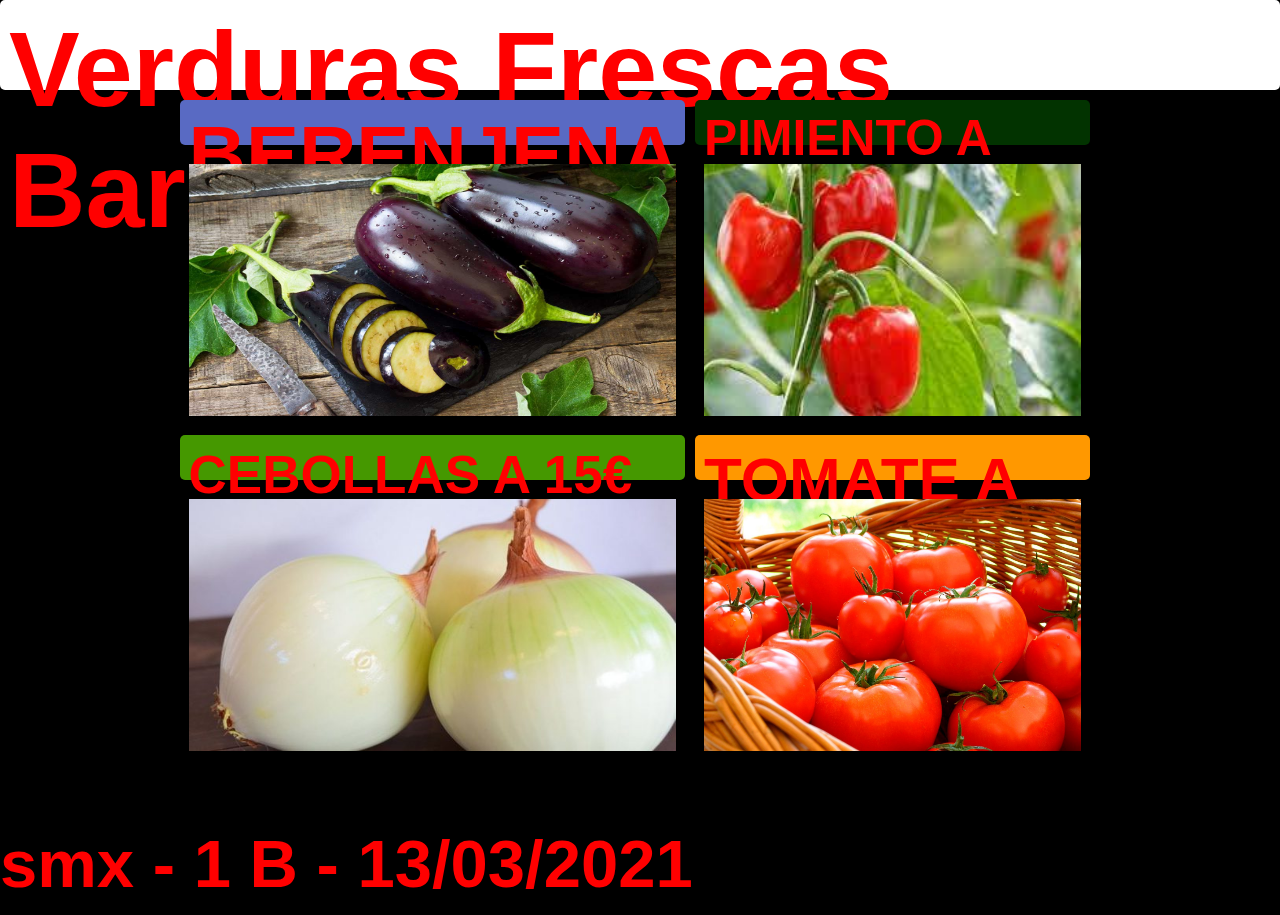
==== index.html @ 0e93352a "COMMIT 7" ====
<!DOCTYPE html>
<html lang="es" dir="ltr">
  <head>
    <meta charset="utf-8">
    <title>Display_grid</title>
    <link rel="stylesheet" href="css/main.css">
  </head>
  <body>

    <div id="container">
  			<header class="cabeçera">
          <h1>Verduras Frescas Baratas</h1>
        </header>
        <div class="Texto1">
          <h2>BERENJENA A 3€ EL KG</h2>
        </div>
        <div class="imagen1">
          <img src="images/Berenjena.jpg" alt="BERENJENA"/>
        </div>
        <div class="Texto2">
         <h3>TOMATE A 1€ EL KG</h3>
        </div>
        <div class="imagen2">
          <img src="images/tomate.jpeg" alt="TOMATE"/>
        </div>
        <div class="Texto3">
         <h4>CEBOLLAS A 15€ EL KG </h4>
        </div>
        <div class="imagen3">
          <img src="images/Cebollas.jpg" alt="CEBOLLAS"/>
        </div>
        <div class="Texto4">
          <h5>PIMIENTO A 2,50 EL KG</h5>
        </div>
        <div class="imagen4">
          <img src="images/Pimiento.jpg" alt="PIMIENTO"/>
        </div>
        <footer class="pie">
          <h6> smx - 1 B - 13/03/2021 </h6>
        </footer>
  	</div>
  </body>
</html>
---- css/main.css ----
*{
  margin:0;
  padding:0;
}

body{
  font-family: 'Ubuntu', sans-serif;
  background-color: #000000;
  color:RED;
}

#container{
  display:grid;
  grid-template-columns: 3.75fr 8.75fr 8.75fr 3.75fr;
  grid-template-rows: 10vh 5vh 30vh 5vh 30vh 5vh 10vh;
  grid-column-gap: 10px;
  grid-row-gap: 10px;
}

#container .cabeçera{
  padding: 9px;
  background-color:#FFFFFF;
  border-radius: 5px;
  grid-column: 1/6;
  grid-row: 1/2;
  font-size:53px;
}

#container .Texto1{
  padding: 9px;
  background-color:#596ac3;
  border-radius: 5px;
  grid-column: 2/3;
  grid-row: 2/3;
  font-size:53px;
}

#container .imagen1{
  padding: 9px;
  border-radius: 5px;
  grid-column: 2/3;
  grid-row: 3/4;
}

#container .Texto2{
  padding: 9px;
  background-color:#ff9800;
  border-radius: 5px;
  grid-column: 4/3;
  grid-row: 4/4;
  font-size:53px;
}

#container .imagen2{
  padding: 9px;
  border-radius: 5px;
  grid-column: 3/4;
  grid-row: 5/6;
}

#container .Texto3{
  padding: 9px;
  background-color:#459800;
  border-radius: 5px;
  grid-column: 2/3;
  grid-row: 4/5;
  font-size:53px;
}

#container .imagen3{
  padding: 9px;
  border-radius: 5px;
  grid-column: 2/3;
  grid-row: 5/6;
}

#container .Texto4{
  padding: 9px;
  background-color:#023300;
  border-radius: 5px;
  grid-column: 3/4;
  grid-row: 2/3;
  font-size:60px;
}

#container .imagen4{
  padding: 9px;
  border-radius: 5px;
  grid-column: 3/4;
  grid-row: 3/4;
}

#container .pie{
  grid-row: 7/8;
  grid-column: 1/6;
  font-size:100px;
}

#container .imagen1 img{
  width: 100%;
  height:100%;
}
#container .imagen2 img{
  width: 100%;
  height: 100%;
}
#container .imagen3 img{
  width: 100%;
  height: 100%;
}
#container .imagen4 img{
  width: 100%;
  height: 100%;
}
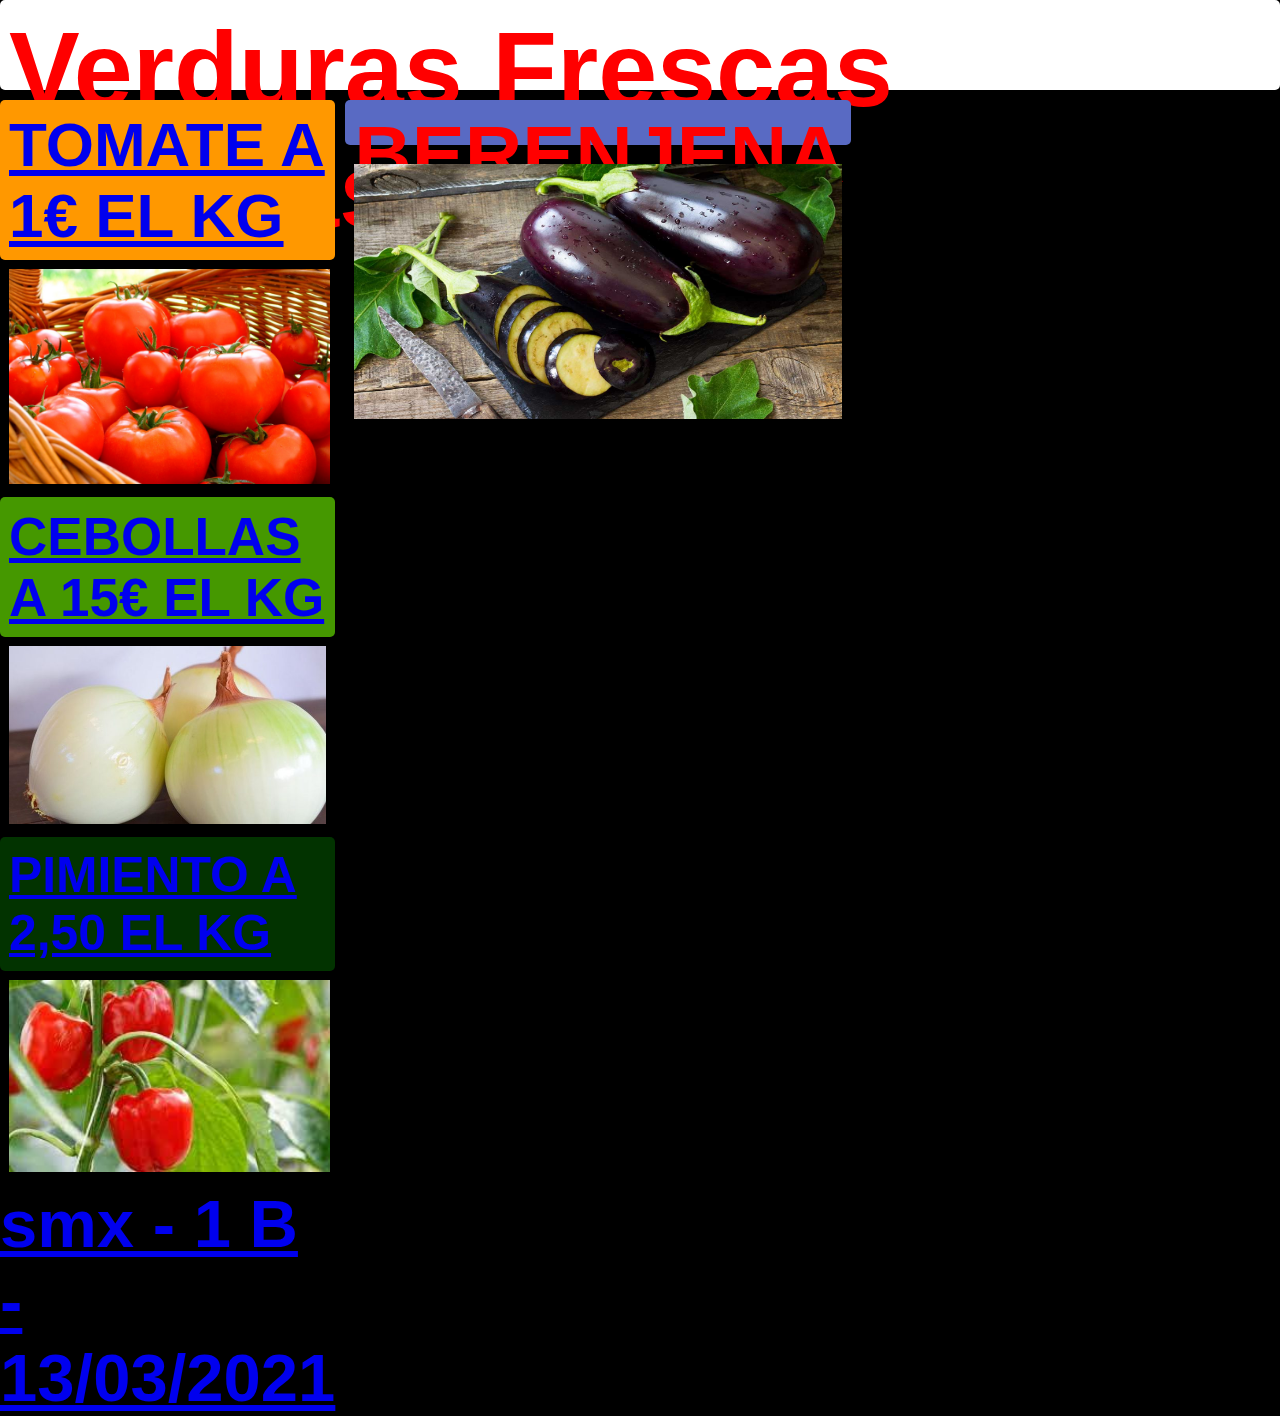
==== commit 771b6091: "COMMIT 8" ====
--- a/index.html
+++ b/index.html
@@ -15,7 +15,7 @@
           <h2>BERENJENA A 3€ EL KG</h2>
         </div>
         <div class="imagen1">
-          <img src="images/Berenjena.jpg" alt="BERENJENA"/>
+          <a href="Pages/berengena.html"> <img src="images/Berenjena.jpg"</a>
         </div>
         <div class="Texto2">
          <h3>TOMATE A 1€ EL KG</h3>
--- a/css/main.css
+++ b/css/main.css
@@ -46,8 +46,8 @@
   padding: 9px;
   background-color:#ff9800;
   border-radius: 5px;
-  grid-column: 4/3;
-  grid-row: 4/4;
+  grid-column: 3/4;
+  grid-row: 4/5;
   font-size:53px;
 }
 
@@ -98,17 +98,17 @@
 
 #container .imagen1 img{
   width: 100%;
-  height:100%;
+  height:101%;
 }
 #container .imagen2 img{
-  width: 100%;
-  height: 100%;
+  width: 101%;
+  height: 101%;
 }
 #container .imagen3 img{
   width: 100%;
-  height: 100%;
+  height: 101%;
 }
 #container .imagen4 img{
-  width: 100%;
-  height: 100%;
+  width: 101%;
+  height: 101%;
 }
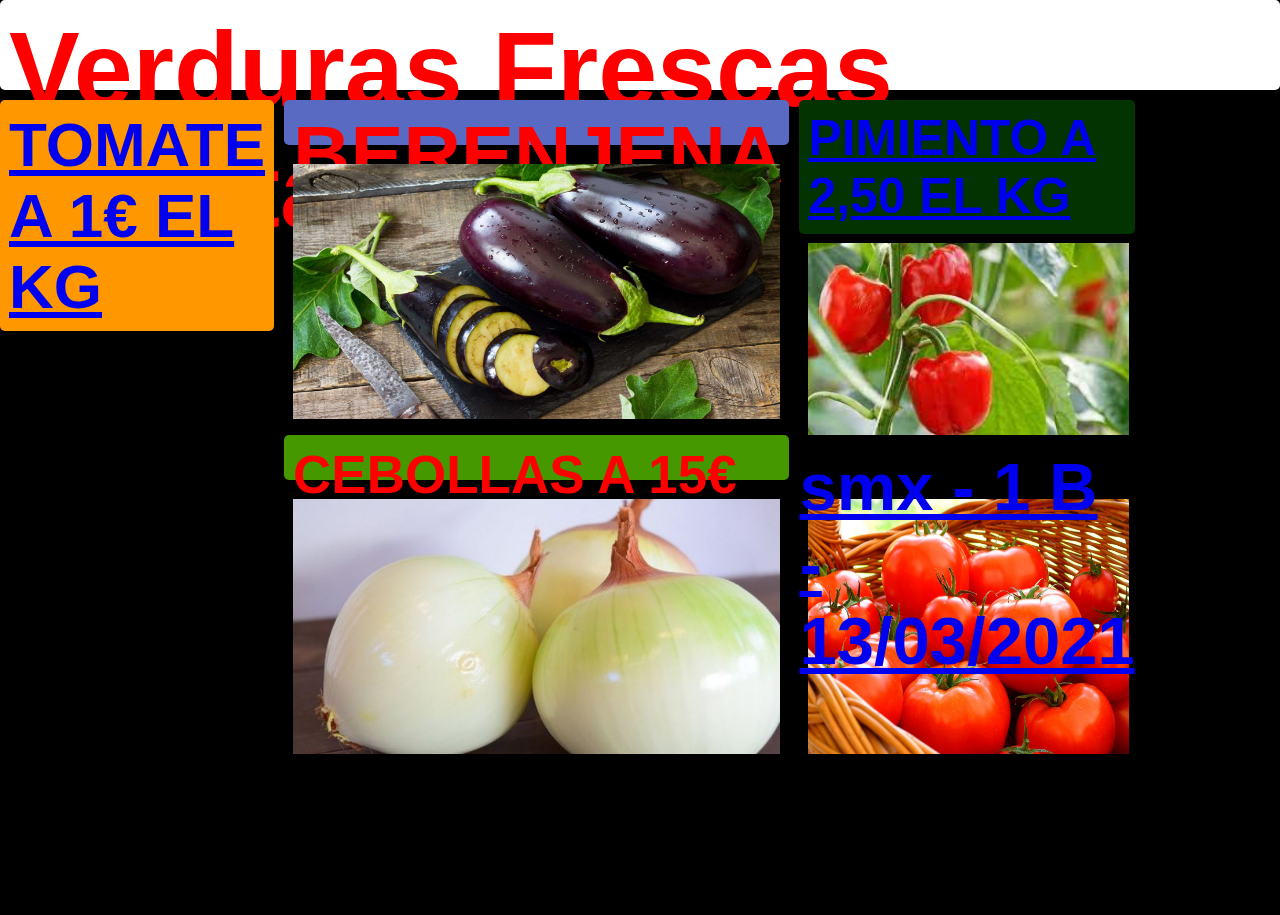
==== commit 68ac3244: "COMMIT 9" ====
--- a/index.html
+++ b/index.html
@@ -11,30 +11,35 @@
   			<header class="cabeçera">
           <h1>Verduras Frescas Baratas</h1>
         </header>
+
         <div class="Texto1">
           <h2>BERENJENA A 3€ EL KG</h2>
         </div>
         <div class="imagen1">
           <a href="Pages/berengena.html"> <img src="images/Berenjena.jpg"</a>
         </div>
+
         <div class="Texto2">
          <h3>TOMATE A 1€ EL KG</h3>
         </div>
         <div class="imagen2">
-          <img src="images/tomate.jpeg" alt="TOMATE"/>
+        <a href="Pages/tomate.html">  <img src="images/tomate.jpeg" /> </a>
         </div>
+
         <div class="Texto3">
          <h4>CEBOLLAS A 15€ EL KG </h4>
         </div>
         <div class="imagen3">
-          <img src="images/Cebollas.jpg" alt="CEBOLLAS"/>
+          <a href="Pages/cebolla.html">   <img src="images/Cebollas.jpg"/>
         </div>
+
         <div class="Texto4">
           <h5>PIMIENTO A 2,50 EL KG</h5>
         </div>
         <div class="imagen4">
           <img src="images/Pimiento.jpg" alt="PIMIENTO"/>
         </div>
+
         <footer class="pie">
           <h6> smx - 1 B - 13/03/2021 </h6>
         </footer>
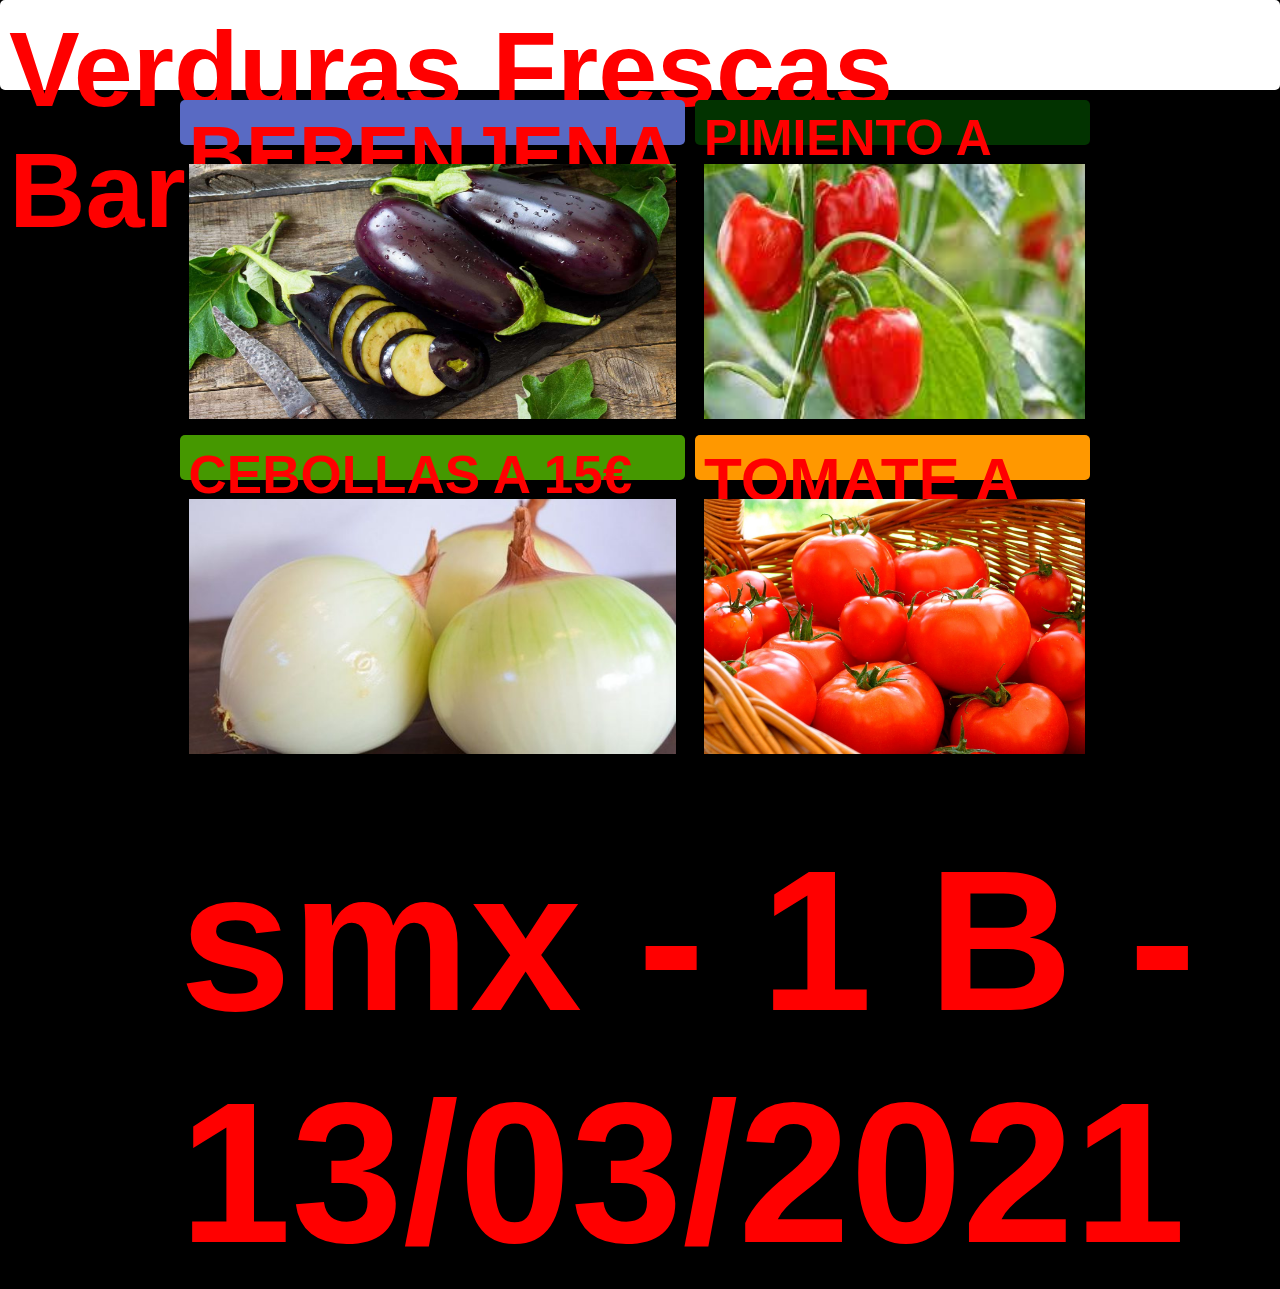
==== commit 4b2e46a2: "COMMMI 13" ====
--- a/index.html
+++ b/index.html
@@ -16,21 +16,21 @@
           <h2>BERENJENA A 3€ EL KG</h2>
         </div>
         <div class="imagen1">
-          <a href="Pages/berengena.html"> <img src="images/Berenjena.jpg"</a>
+          <img src="images/Berenjena.jpg"alt="BERENJENA"/>
         </div>
 
         <div class="Texto2">
          <h3>TOMATE A 1€ EL KG</h3>
         </div>
         <div class="imagen2">
-        <a href="Pages/tomate.html">  <img src="images/tomate.jpeg" /> </a>
+          <img src="images/tomate.jpeg" alt="TOMATE"/>
         </div>
 
         <div class="Texto3">
          <h4>CEBOLLAS A 15€ EL KG </h4>
         </div>
         <div class="imagen3">
-          <a href="Pages/cebolla.html">   <img src="images/Cebollas.jpg"/>
+          <img src="images/Cebollas.jpg" alt="CEBOLLAS"/>
         </div>
 
         <div class="Texto4">
@@ -39,7 +39,7 @@
         <div class="imagen4">
           <img src="images/Pimiento.jpg" alt="PIMIENTO"/>
         </div>
-
+        
         <footer class="pie">
           <h6> smx - 1 B - 13/03/2021 </h6>
         </footer>
--- a/css/main.css
+++ b/css/main.css
@@ -92,8 +92,8 @@
 
 #container .pie{
   grid-row: 7/8;
-  grid-column: 1/6;
-  font-size:100px;
+  grid-column: 2/6;
+  font-size:300px;
 }
 
 #container .imagen1 img{
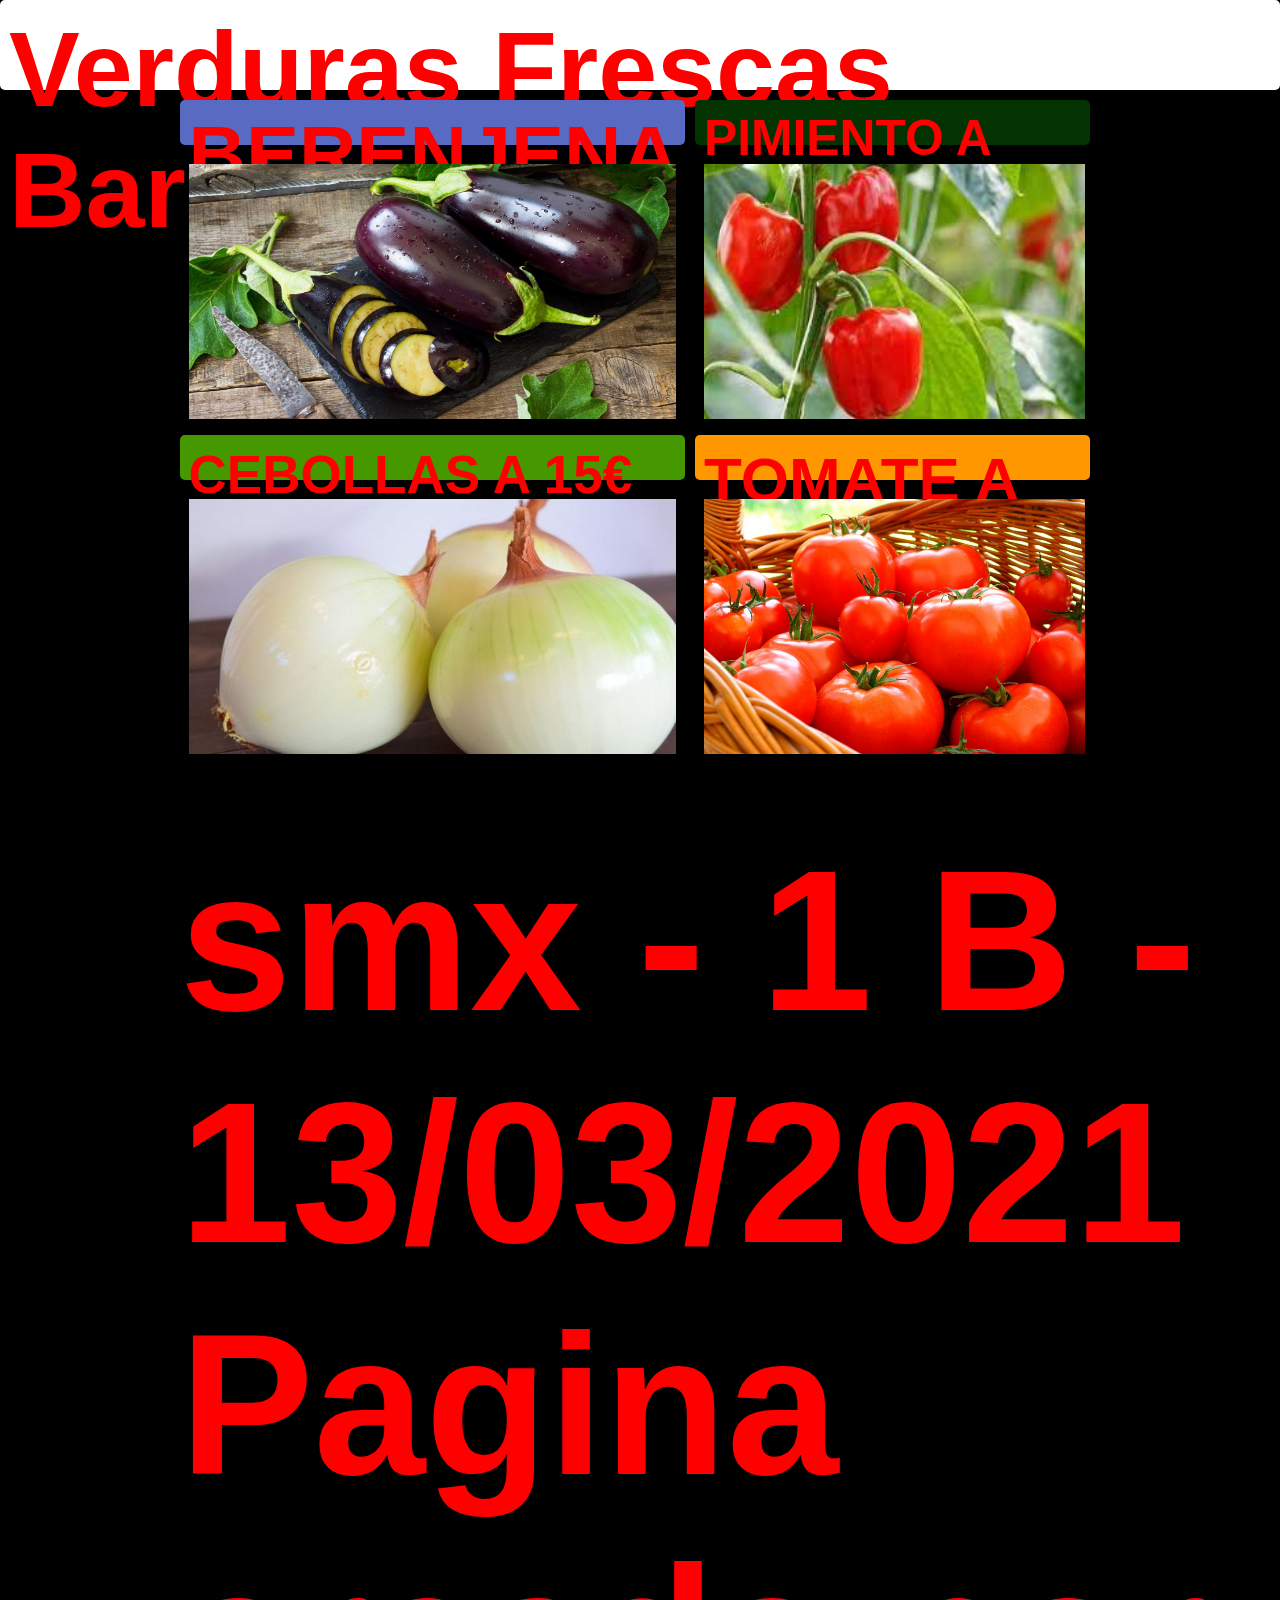
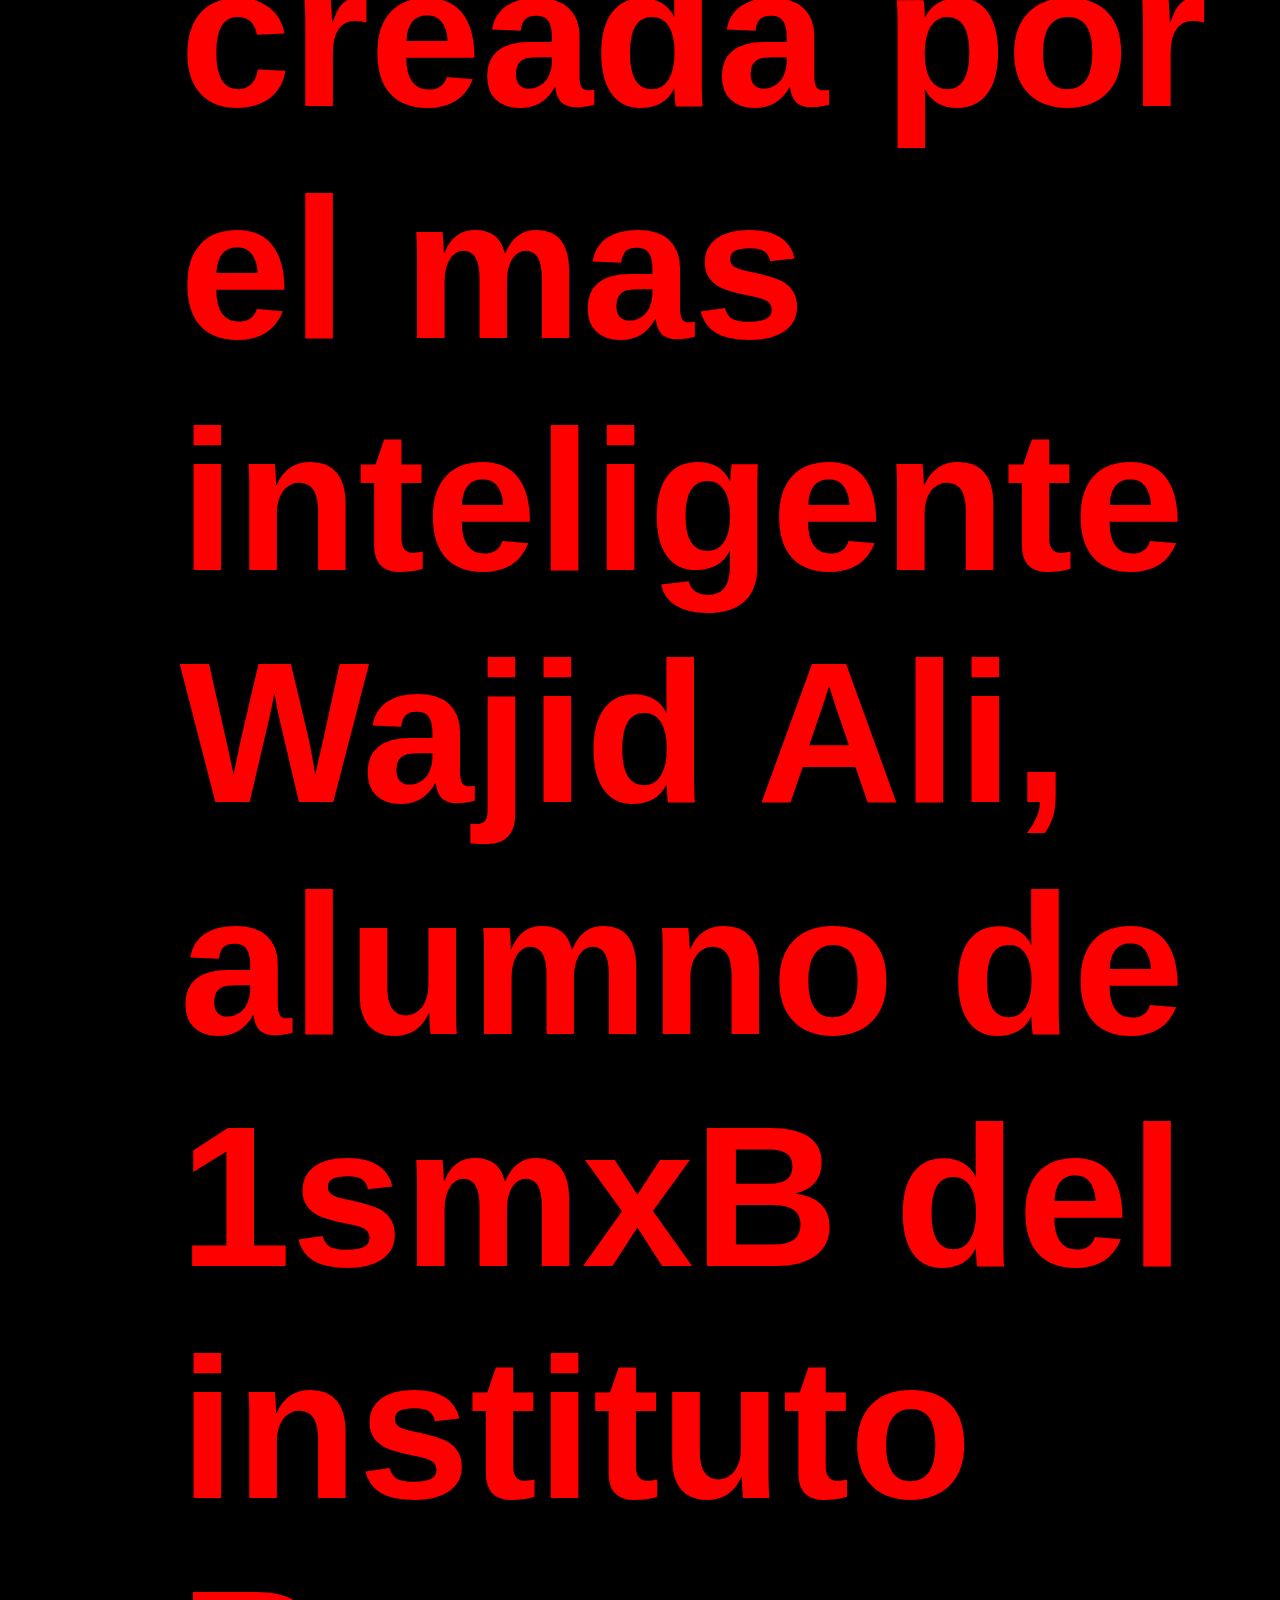
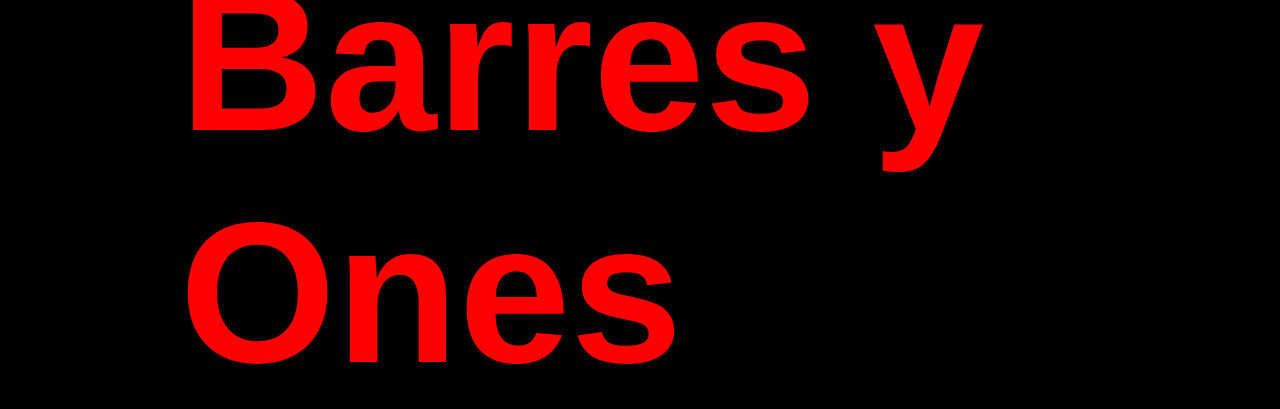
==== commit 196aa2cc: "COMMIT 14" ====
--- a/index.html
+++ b/index.html
@@ -39,10 +39,10 @@
         <div class="imagen4">
           <img src="images/Pimiento.jpg" alt="PIMIENTO"/>
         </div>
-        
+
         <footer class="pie">
           <h6> smx - 1 B - 13/03/2021 </h6>
+          <h6> Pagina creada por el mas inteligente Wajid Ali, alumno de 1smxB del instituto Barres y Ones </h6>
         </footer>
-  	</div>
+    </div>
   </body>
-</html>
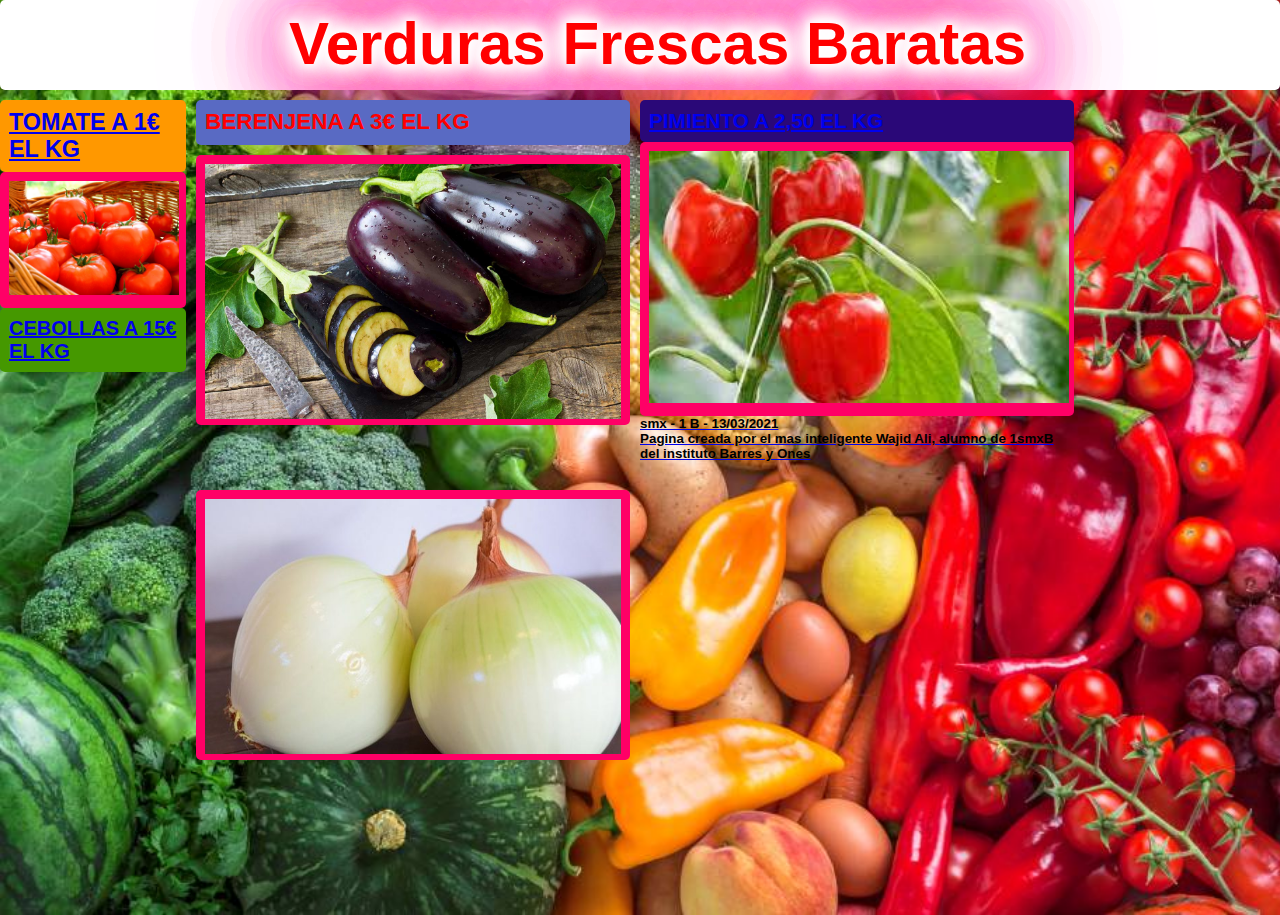
==== commit 609328e4: "COMMIT 16" ====
--- a/index.html
+++ b/index.html
@@ -12,12 +12,15 @@
           <h1>Verduras Frescas Baratas</h1>
         </header>
 
+
         <div class="Texto1">
           <h2>BERENJENA A 3€ EL KG</h2>
         </div>
         <div class="imagen1">
-          <img src="images/Berenjena.jpg"alt="BERENJENA"/>
+        <a href="Berenjena.html"> <img src="images/Berenjena.jpg"alt="BERENJENA"/>
         </div>
+
+
 
         <div class="Texto2">
          <h3>TOMATE A 1€ EL KG</h3>
@@ -26,12 +29,16 @@
           <img src="images/tomate.jpeg" alt="TOMATE"/>
         </div>
 
+
+
         <div class="Texto3">
          <h4>CEBOLLAS A 15€ EL KG </h4>
         </div>
         <div class="imagen3">
-          <img src="images/Cebollas.jpg" alt="CEBOLLAS"/>
+          <a href="Cebolla.html"> <img src="images/Cebollas.jpg"alt="CEBOLLAS"/>
         </div>
+
+
 
         <div class="Texto4">
           <h5>PIMIENTO A 2,50 EL KG</h5>
@@ -40,6 +47,7 @@
           <img src="images/Pimiento.jpg" alt="PIMIENTO"/>
         </div>
 
+
         <footer class="pie">
           <h6> smx - 1 B - 13/03/2021 </h6>
           <h6> Pagina creada por el mas inteligente Wajid Ali, alumno de 1smxB del instituto Barres y Ones </h6>
--- a/css/main.css
+++ b/css/main.css
@@ -7,6 +7,8 @@
   font-family: 'Ubuntu', sans-serif;
   background-color: #000000;
   color:RED;
+  background-image: url("../images/BACK.jpg");
+  background-size: cover;
 }
 
 #container{
@@ -15,6 +17,7 @@
   grid-template-rows: 10vh 5vh 30vh 5vh 30vh 5vh 10vh;
   grid-column-gap: 10px;
   grid-row-gap: 10px;
+
 }
 
 #container .cabeçera{
@@ -23,7 +26,32 @@
   border-radius: 5px;
   grid-column: 1/6;
   grid-row: 1/2;
-  font-size:53px;
+  font-size:30px;
+  text-align:center;
+  text-indent:35px;
+  text-decoration:underline
+  animation:blur 2s ease-out infinite;
+  text-shadow:0px 0px 5px #fff,
+    0px 0px 7px #ff0000;
+  text-shadow:0px 0px 10px #fff,
+       0px 0px 10px #fff,
+       0px 0px 25px #fff,
+       0px 0px 25px #fff,
+       0px 0px 25px #fff,
+       0px 0px 25px #fff,
+       0px 0px 25px #fff,
+       0px 0px 25px #fff,
+       0px 0px 50px #fff,
+       0px 0px 50px #fff,
+       0px 0px 50px #ff0099,
+       0px 0px 150px #ff0099,
+       0px 10px 100px #ff0099,
+       0px 10px 100px #ff0099,
+       0px 10px 100px #ff0099,
+       0px 10px 100px #ff0099,
+       0px -10px 100px #ff0099,
+       0px -10px 100px #ff0099;
+
 }
 
 #container .Texto1{
@@ -32,7 +60,7 @@
   border-radius: 5px;
   grid-column: 2/3;
   grid-row: 2/3;
-  font-size:53px;
+  font-size:15px;
 }
 
 #container .imagen1{
@@ -40,6 +68,7 @@
   border-radius: 5px;
   grid-column: 2/3;
   grid-row: 3/4;
+  background-color:#ff0066;
 }
 
 #container .Texto2{
@@ -48,7 +77,7 @@
   border-radius: 5px;
   grid-column: 3/4;
   grid-row: 4/5;
-  font-size:53px;
+  font-size:20px;
 }
 
 #container .imagen2{
@@ -56,6 +85,7 @@
   border-radius: 5px;
   grid-column: 3/4;
   grid-row: 5/6;
+  background-color:#ff0066;
 }
 
 #container .Texto3{
@@ -64,7 +94,7 @@
   border-radius: 5px;
   grid-column: 2/3;
   grid-row: 4/5;
-  font-size:53px;
+  font-size:20px;
 }
 
 #container .imagen3{
@@ -72,15 +102,16 @@
   border-radius: 5px;
   grid-column: 2/3;
   grid-row: 5/6;
+  background-color:#ff0066;
 }
 
 #container .Texto4{
   padding: 9px;
-  background-color:#023300;
+  background-color:#2a0878;
   border-radius: 5px;
   grid-column: 3/4;
   grid-row: 2/3;
-  font-size:60px;
+  font-size:25px;
 }
 
 #container .imagen4{
@@ -88,13 +119,17 @@
   border-radius: 5px;
   grid-column: 3/4;
   grid-row: 3/4;
+  background-color:#ff0066;
 }
 
 #container .pie{
   grid-row: 7/8;
   grid-column: 2/6;
-  font-size:300px;
+  font-size:20px;
+  color:#000000
 }
+
+
 
 #container .imagen1 img{
   width: 100%;
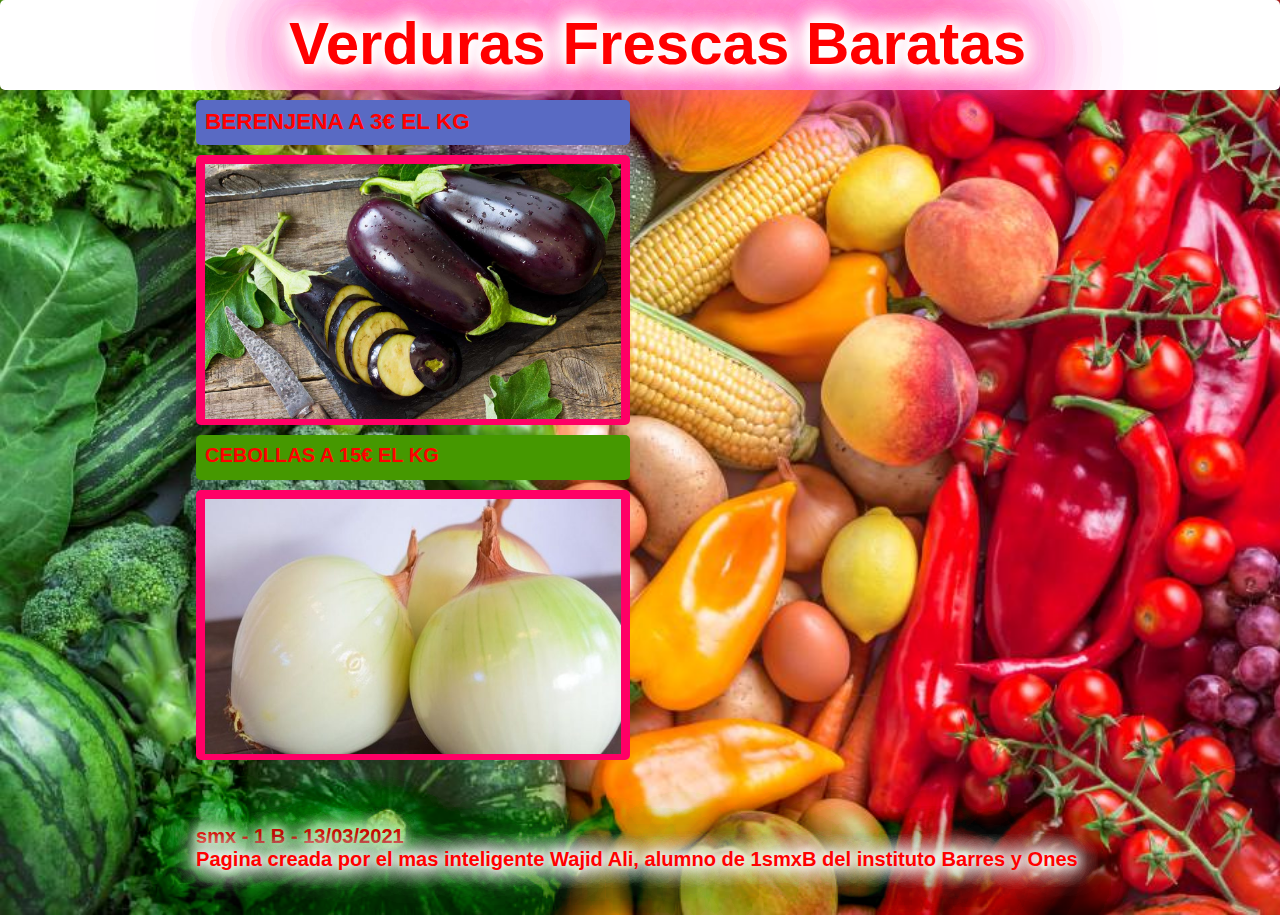
==== commit e67e7f29: "COMMIT 17" ====
--- a/index.html
+++ b/index.html
@@ -17,34 +17,15 @@
           <h2>BERENJENA A 3€ EL KG</h2>
         </div>
         <div class="imagen1">
-        <a href="Berenjena.html"> <img src="images/Berenjena.jpg"alt="BERENJENA"/>
+        <a href="Berenjena.html"> <img src="images/Berenjena.jpg"alt="BERENJENA"/> </a>
         </div>
-
-
-
-        <div class="Texto2">
-         <h3>TOMATE A 1€ EL KG</h3>
-        </div>
-        <div class="imagen2">
-          <img src="images/tomate.jpeg" alt="TOMATE"/>
-        </div>
-
 
 
         <div class="Texto3">
          <h4>CEBOLLAS A 15€ EL KG </h4>
         </div>
         <div class="imagen3">
-          <a href="Cebolla.html"> <img src="images/Cebollas.jpg"alt="CEBOLLAS"/>
-        </div>
-
-
-
-        <div class="Texto4">
-          <h5>PIMIENTO A 2,50 EL KG</h5>
-        </div>
-        <div class="imagen4">
-          <img src="images/Pimiento.jpg" alt="PIMIENTO"/>
+        <a href="Cebolla.html"> <img src="images/Cebollas.jpg"alt="CEBOLLAS"/> </a>
         </div>
 
 
--- a/css/main.css
+++ b/css/main.css
@@ -125,8 +125,27 @@
 #container .pie{
   grid-row: 7/8;
   grid-column: 2/6;
-  font-size:20px;
-  color:#000000
+  font-size:30px;
+  text-shadow:0px 0px 5px #fff,
+    0px 0px 7px #ff0000;
+  text-shadow:0px 0px 10px #fff,
+       0px 0px 10px #fff,
+       0px 0px 25px #fff,
+       0px 0px 25px #fff,
+       0px 0px 25px #fff,
+       0px 0px 25px #fff,
+       0px 0px 25px #fff,
+       0px 0px 25px #fff,
+       0px 0px 50px #fff,
+       0px 0px 50px #fff,
+       0px 0px 50px #009921,
+       0px 0px 150px #009921,
+       0px 10px 100px #009921,
+       0px 10px 100px #009921,
+       0px 10px 100px #009921,
+       0px 10px 100px #009921,
+       0px 10px 100px #009921,
+       0px 10px 100px #009921;
 }
 
 
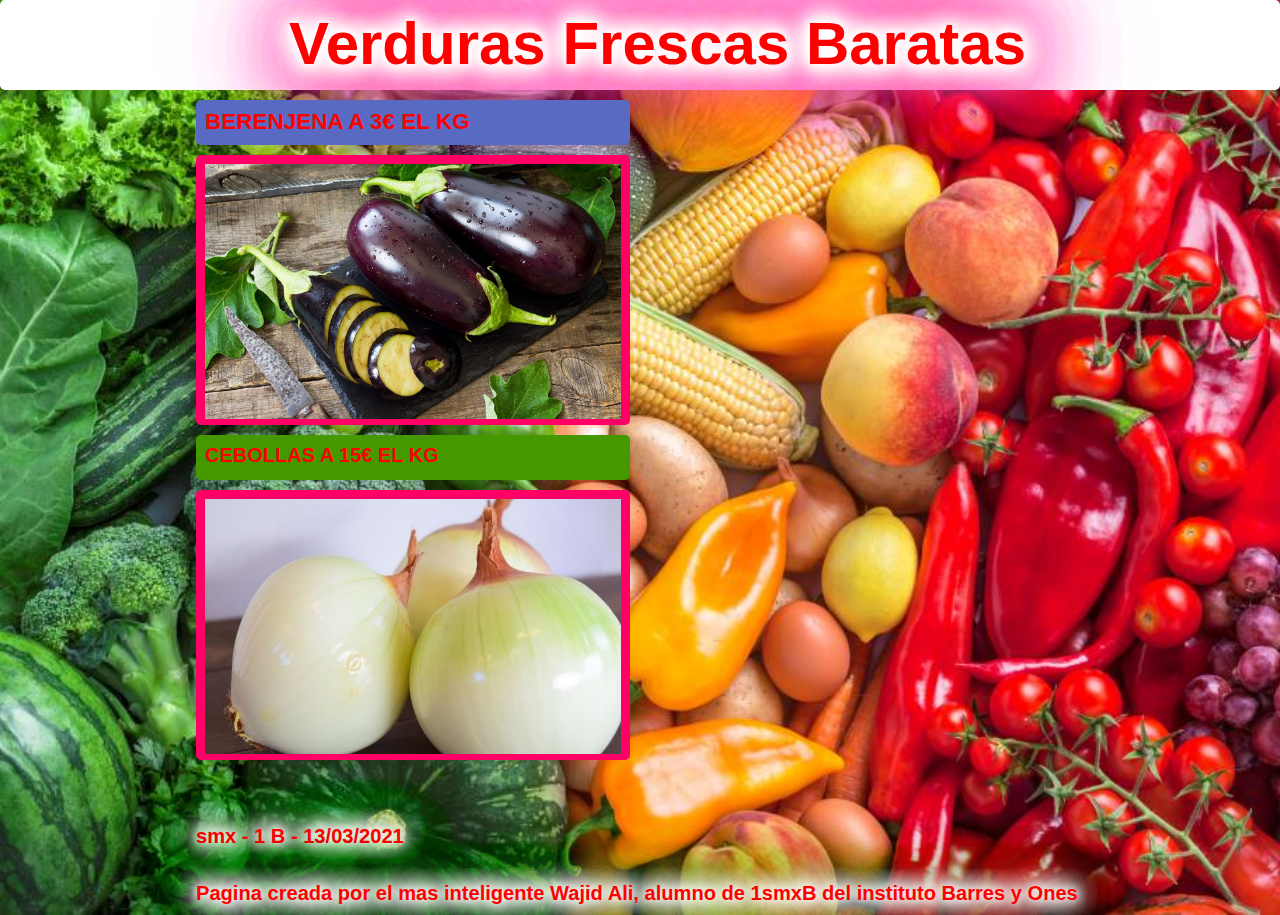
==== commit ede9c136: "COMMIT 18" ====
--- a/index.html
+++ b/index.html
@@ -30,7 +30,7 @@
 
 
         <footer class="pie">
-          <h6> smx - 1 B - 13/03/2021 </h6>
+          <h6> smx - 1 B - 13/03/2021 </h6><BR>
           <h6> Pagina creada por el mas inteligente Wajid Ali, alumno de 1smxB del instituto Barres y Ones </h6>
         </footer>
     </div>
